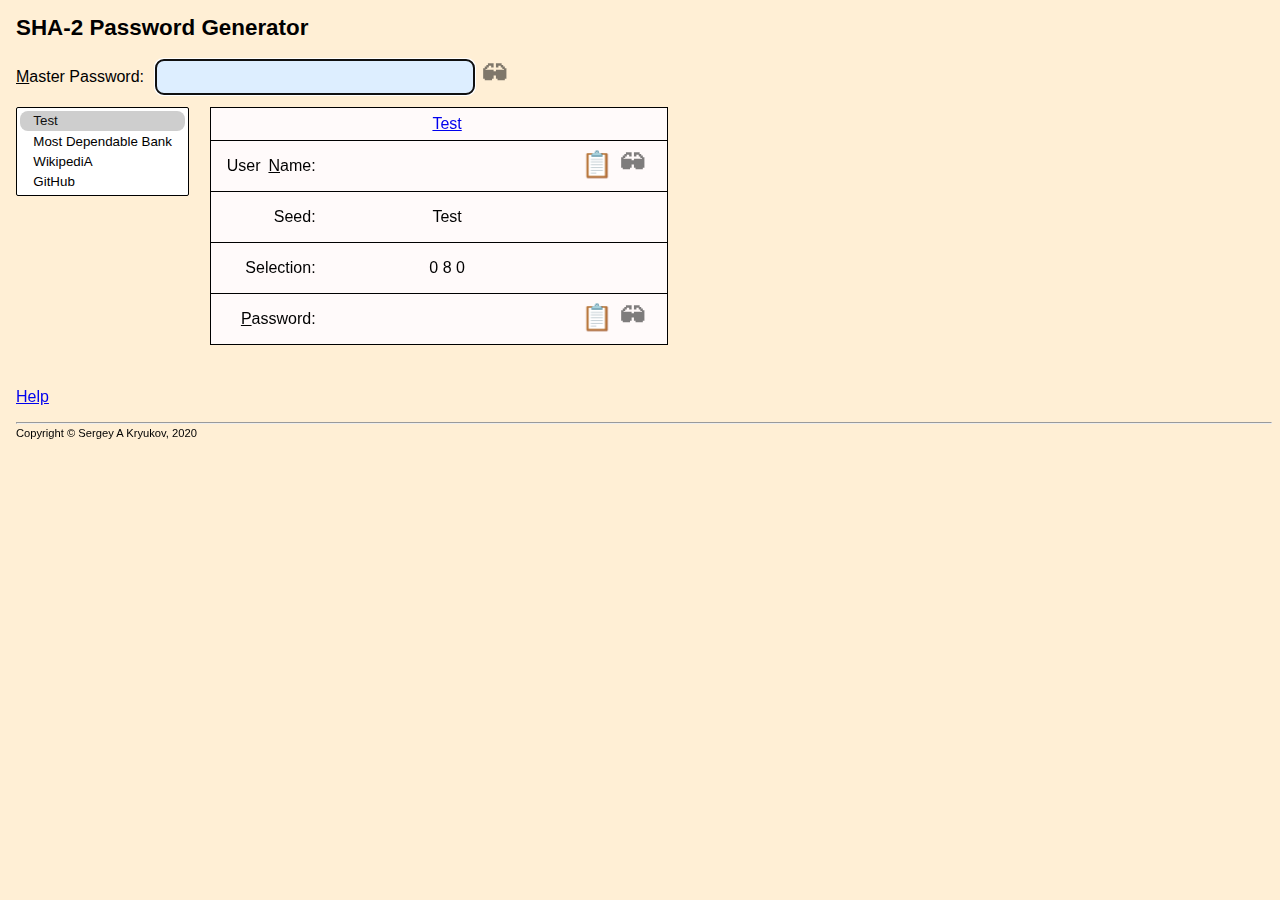
==== docs/index.html @ 62098350 "All source code: renamed to "docs/..", to enable GitHub pages" ====
﻿<!DOCTYPE html><html lang="en">

<script src="redirectAPI.js"></script>

<head>
    <meta charset="UTF-8">
    <title>SHA-2 Password Generator</title>
    <meta http-equiv="Cache-Control" content="no-cache, no-store, must-revalidate" />
    <meta name="author" content="Sergey A Kryukov">
    <meta name="owner" content="Sergey A Kryukov">
    <meta name="copyright" content="Sergey A Kryukov, 2020">
    <meta name="description" content="Generator of highly secure passwords based on SHA-2 cryptographic hash and master password, which should be memorized; no password storage is involved">
    <meta name="keywords" content="security, password, passwords, generator, cryptography, cryptographic, hash, SHA-256">
    <!-- see also: https://gist.github.com/lancejpollard/1978404 -->
    <style>
        * { font-family: sans-serif; box-sizing: border-box; }
        h1 { font-size: 140%; }
        html, body { background-color: papayawhip; }
        body, main { margin-left: 1em; }
        header { margin-bottom: 0.6em; display: flex; align-items: center; }
        header > input { width: 24em; margin-left: 0.8em; margin-right: 0.2em; padding-left: 0.6em; padding-right: 0.6em; }
        select { vertical-align: top; }
        select:focus, input:focus, button:focus { background-color: #DDEEFF; }
        main { display: inline-grid; grid-template-columns: auto auto auto; }
        main { border-left: thin solid black; border-right: thin solid black; border-bottom: thin solid black; }
        main > label, main > section, main > aside {
            flex: none; flex-grow: 0; 
            border-top: 1px solid black;
            padding-left: 1em; padding-right: 1em;
            display: flex; align-items: center;
            background-color: snow;
            white-space: nowrap;
        }
        header > input, select { border: solid thin black; }
        main > label { justify-content: flex-end; padding-top: 1em; padding-bottom: 1em; }
        main > section { justify-content: center; }
        button { background-color: transparent; font-size: 160%; border: transparent solid thin; font-family: "Consolas"; }
        button { margin-top: 0.1em; margin-bottom: 0.1em; }
        button { padding: 0; padding-bottom: 0.1em; }
        button:hover { background-color: #A0E5FF; }
        button::-moz-focus-inner, a::-moz-focus-inner { border: 0; }
        button:focus { outline: solid black thin; }
        button.down:hover { background-color: #EEEEFF; }
        button:active, button.down:active { background-color: yellow; }
        button > b { opacity: 0.5; pointer-events: none; }
        button.down > b { opacity: 1; }
        select { padding: 3px; }
        option { padding-left: 1em; padding-right: 1em; padding-top: 0.2em; padding-bottom: 0.2em; }
        body > aside { display: block; margin-top: 0.6em; visibility: hidden; color: red; }
        hr { margin-bottom: 0; }
        body > footer  { margin-top: 0.2em; font-size: 70%; }
        body > footer  b { font-weight: normal; }
        input, select > option { border-radius: 8px; }
    </style>
</head>
<body>

<h1></h1>

<header title="Master password, should be memorized and never disclosed to anyone"><label accesskey="M" for="master-password"><u>M</u>aster Password:</label><input type="password" id="master-password" spellcheck="false"/><button title="Toggle visibility"><b>&#x1F576;</b></button></header>

<select size="15" title="Set of accounts protected by password, defined in user-data.js"></select>

<main>
  <label></label>
  <section title="Optional account URL used for authentication">&nbsp;</section>
  <aside></aside>
  <label for="user-name-clipboard" accesskey="N"><a>User</a>&ensp;<u>N</u>ame:</label>
  <section title="Optional account user name"></section>
  <aside><button id="user-name-clipboard" title="Copy to clipboard">&#x1F4CB;</button><button title="Toggle visibility"><b>&#x1F576;</b></button></aside>
  <label>Seed:</label>
  <section title="Essential data security-critical element: seed for cryptographic hash generation, should always be defined"></section>
  <aside></aside>
  <label>Selection:</label>
  <section title="Selection of data used for password generation: start of password in cryptographic hash, password length, character repertoire offset, inserts"></section>
  <aside></aside>
  <label for="password-clipboard"><u>P</u>assword:</label>
  <section title="Account password"></section>
  <aside><button id="password-clipboard" accesskey="P" title="Copy to clipboard">&#x1F4CB;</button><button title="Toggle visibility"><b>&#x1F576;</b></button></aside>
</main>

<aside>Sensitive data has been added to the system clipboard. Make sure to wipe it when it is no longer needed.</aside>

<p><a href="help.html">Help</a></p>
<hr/>

<footer>Copyright &copy; <b></b></footer>

<script src="main.js"></script>

</body></html>
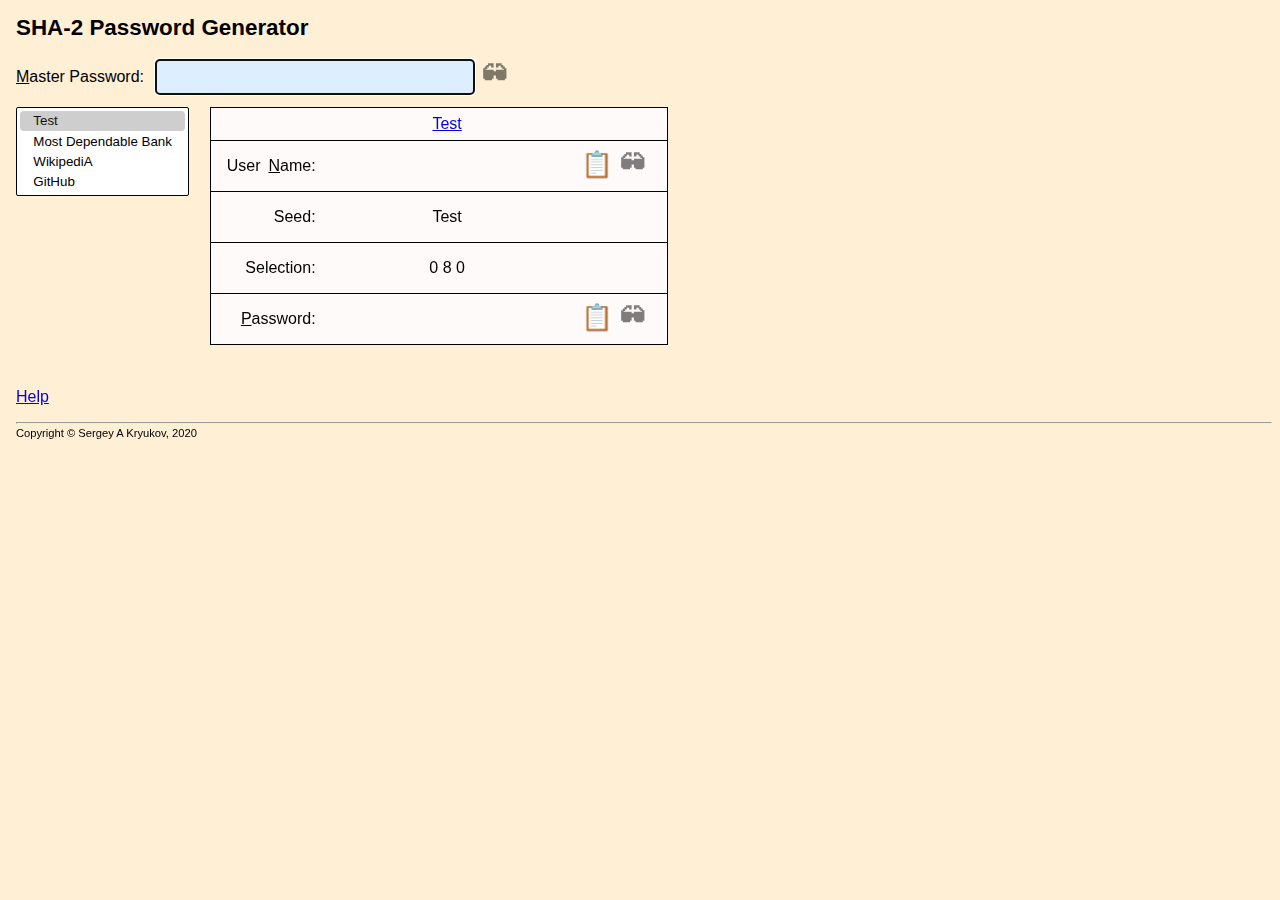
==== commit f01240c9: "CSS: fixes" ====
--- a/docs/index.html
+++ b/docs/index.html
@@ -44,13 +44,15 @@
         button:active, button.down:active { background-color: yellow; }
         button > b { opacity: 0.5; pointer-events: none; }
         button.down > b { opacity: 1; }
+        optgroup { color: darkblue; font-weight: bolder; font-style: normal; font-size: 1.25em; }
+        optgroup * { color: black; font-size: 0.8em; }
         select { padding: 3px; }
         option { padding-left: 1em; padding-right: 1em; padding-top: 0.2em; padding-bottom: 0.2em; }
         body > aside { display: block; margin-top: 0.6em; visibility: hidden; color: red; }
         hr { margin-bottom: 0; }
         body > footer  { margin-top: 0.2em; font-size: 70%; }
         body > footer  b { font-weight: normal; }
-        input, select > option { border-radius: 8px; }
+        input, select option { border-radius: 4px; }
     </style>
 </head>
 <body>
@@ -59,7 +61,7 @@
 
 <header title="Master password, should be memorized and never disclosed to anyone"><label accesskey="M" for="master-password"><u>M</u>aster Password:</label><input type="password" id="master-password" spellcheck="false"/><button title="Toggle visibility"><b>&#x1F576;</b></button></header>
 
-<select size="15" title="Set of accounts protected by password, defined in user-data.js"></select>
+<select size="17" title="Set of accounts protected by password, defined in user-data.js"></select>
 
 <main>
   <label></label>
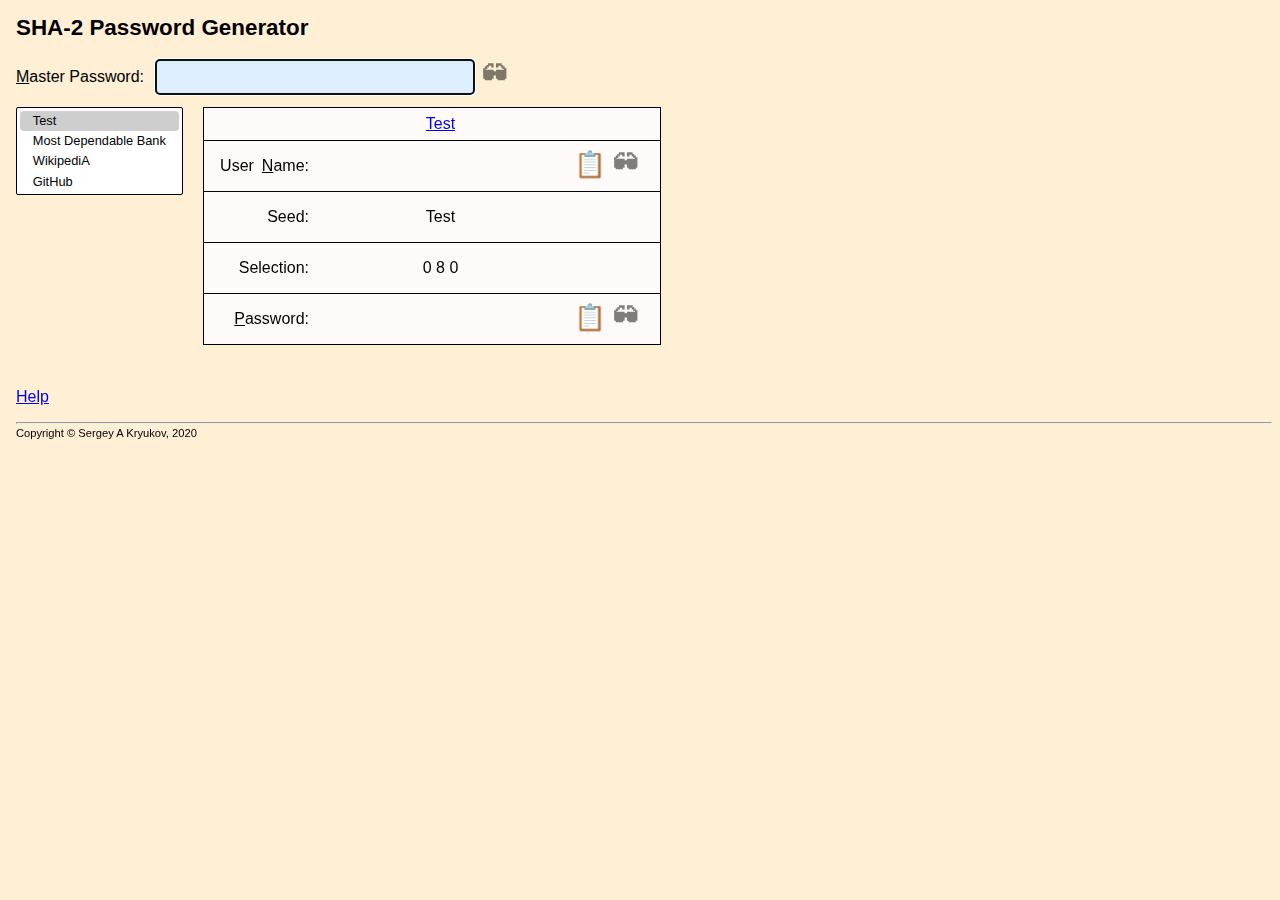
==== commit ac1c121b: "CSS: simplified and refined" ====
--- a/docs/index.html
+++ b/docs/index.html
@@ -44,10 +44,9 @@
         button:active, button.down:active { background-color: yellow; }
         button > b { opacity: 0.5; pointer-events: none; }
         button.down > b { opacity: 1; }
-        optgroup { color: darkblue; font-weight: bolder; font-style: normal; font-size: 1.25em; }
-        optgroup * { color: black; font-size: 0.8em; }
         select { padding: 3px; }
-        option { padding-left: 1em; padding-right: 1em; padding-top: 0.2em; padding-bottom: 0.2em; }
+        optgroup { color: darkblue; font-weight: bolder; font-style: normal; font-size: 1.2rem; }
+        option { font-size: 0.8rem; padding-left: 1em; padding-right: 1em; padding-top: 0.2em; padding-bottom: 0.2em; color: black; }
         body > aside { display: block; margin-top: 0.6em; visibility: hidden; color: red; }
         hr { margin-bottom: 0; }
         body > footer  { margin-top: 0.2em; font-size: 70%; }
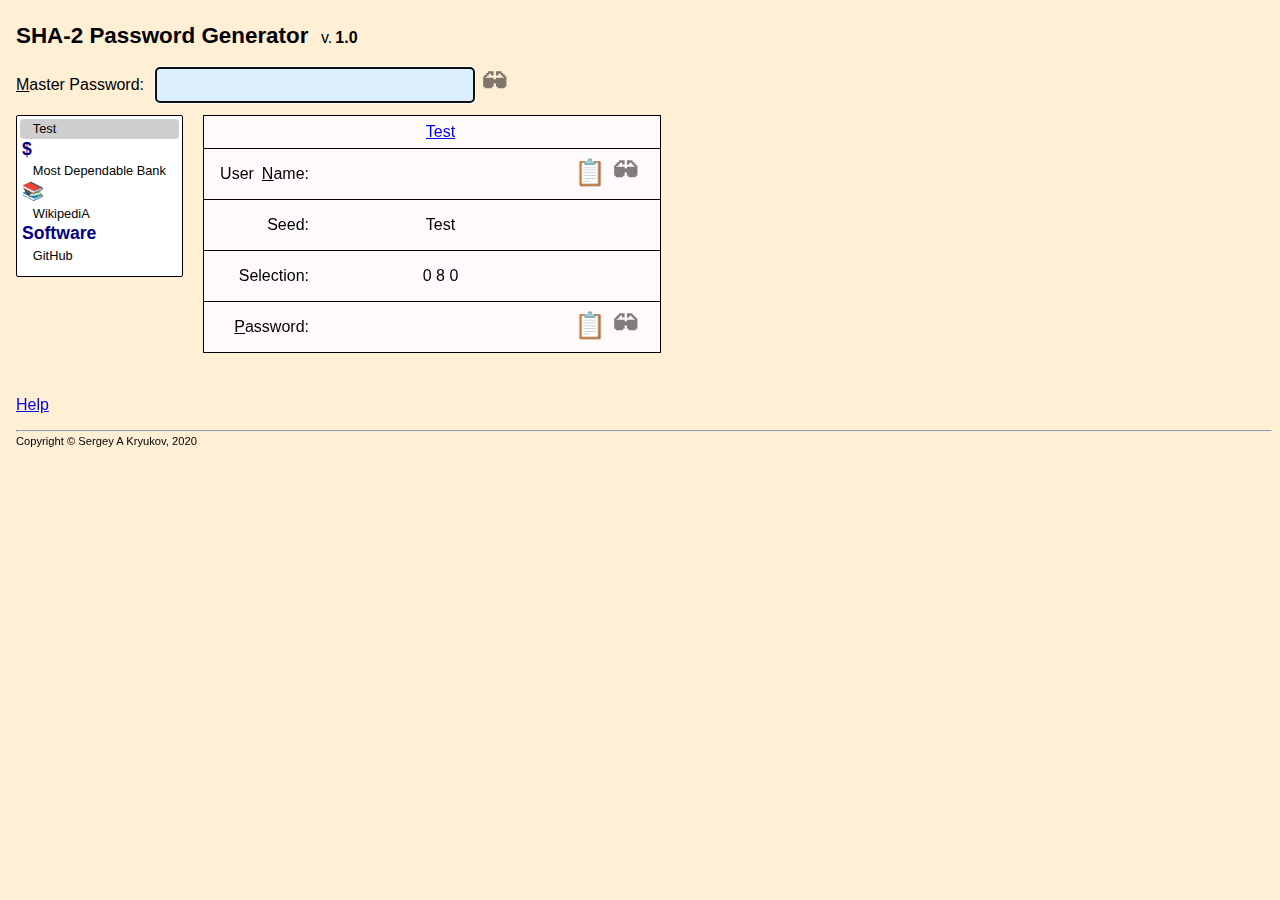
==== commit f0566fcb: "User data: re-factored structure to add metadata with title and optional version; implemented produc" ====
--- a/docs/index.html
+++ b/docs/index.html
@@ -6,6 +6,7 @@
     <meta charset="UTF-8">
     <title>SHA-2 Password Generator</title>
     <meta http-equiv="Cache-Control" content="no-cache, no-store, must-revalidate" />
+    <meta name="version" content="1.0">
     <meta name="author" content="Sergey A Kryukov">
     <meta name="owner" content="Sergey A Kryukov">
     <meta name="copyright" content="Sergey A Kryukov, 2020">
@@ -14,6 +15,7 @@
     <!-- see also: https://gist.github.com/lancejpollard/1978404 -->
     <style>
         * { font-family: sans-serif; box-sizing: border-box; }
+        hgroup * { display: inline-block; }
         h1 { font-size: 140%; }
         html, body { background-color: papayawhip; }
         body, main { margin-left: 1em; }
@@ -45,7 +47,7 @@
         button > b { opacity: 0.5; pointer-events: none; }
         button.down > b { opacity: 1; }
         select { padding: 3px; }
-        optgroup { color: darkblue; font-weight: bolder; font-style: normal; font-size: 1.2rem; }
+        optgroup { color: darkblue; font-weight: bolder; font-style: normal; font-size: 1.1rem; }
         option { font-size: 0.8rem; padding-left: 1em; padding-right: 1em; padding-top: 0.2em; padding-bottom: 0.2em; color: black; }
         body > aside { display: block; margin-top: 0.6em; visibility: hidden; color: red; }
         hr { margin-bottom: 0; }
@@ -56,11 +58,14 @@
 </head>
 <body>
 
+<hgroup>
 <h1></h1>
+<p>&ensp;v.&thinsp;<b>version</b></p>
+</hgroup>
 
 <header title="Master password, should be memorized and never disclosed to anyone"><label accesskey="M" for="master-password"><u>M</u>aster Password:</label><input type="password" id="master-password" spellcheck="false"/><button title="Toggle visibility"><b>&#x1F576;</b></button></header>
 
-<select size="17" title="Set of accounts protected by password, defined in user-data.js"></select>
+<select size="20" title="Set of accounts protected by passwords"></select>
 
 <main>
   <label></label>
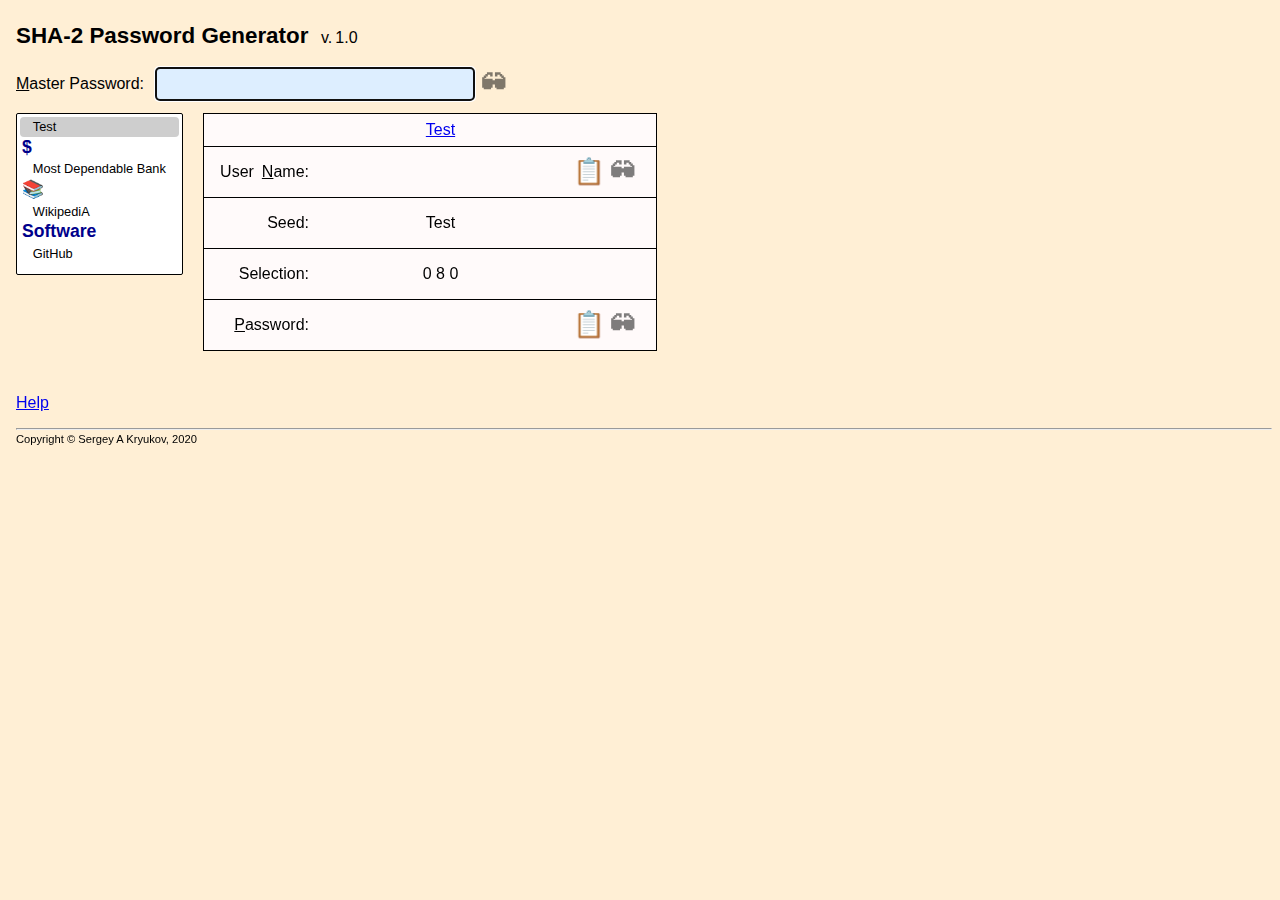
==== commit ca387837: "All: unified version data; Tools: implemented Normalized forms analysis" ====
--- a/docs/index.html
+++ b/docs/index.html
@@ -6,7 +6,6 @@
     <meta charset="UTF-8">
     <title>SHA-2 Password Generator</title>
     <meta http-equiv="Cache-Control" content="no-cache, no-store, must-revalidate" />
-    <meta name="version" content="1.0">
     <meta name="author" content="Sergey A Kryukov">
     <meta name="owner" content="Sergey A Kryukov">
     <meta name="copyright" content="Sergey A Kryukov, 2020">
@@ -17,6 +16,7 @@
         * { font-family: sans-serif; box-sizing: border-box; }
         hgroup * { display: inline-block; }
         h1 { font-size: 140%; }
+	h1 + p > b { font-weight: normal; }
         html, body { background-color: papayawhip; }
         body, main { margin-left: 1em; }
         header { margin-bottom: 0.6em; display: flex; align-items: center; }
@@ -38,7 +38,7 @@
         main > section { justify-content: center; }
         button { background-color: transparent; font-size: 160%; border: transparent solid thin; font-family: "Consolas"; }
         button { margin-top: 0.1em; margin-bottom: 0.1em; }
-        button { padding: 0; padding-bottom: 0.1em; }
+        button { padding: 0; }
         button:hover { background-color: #A0E5FF; }
         button::-moz-focus-inner, a::-moz-focus-inner { border: 0; }
         button:focus { outline: solid black thin; }
